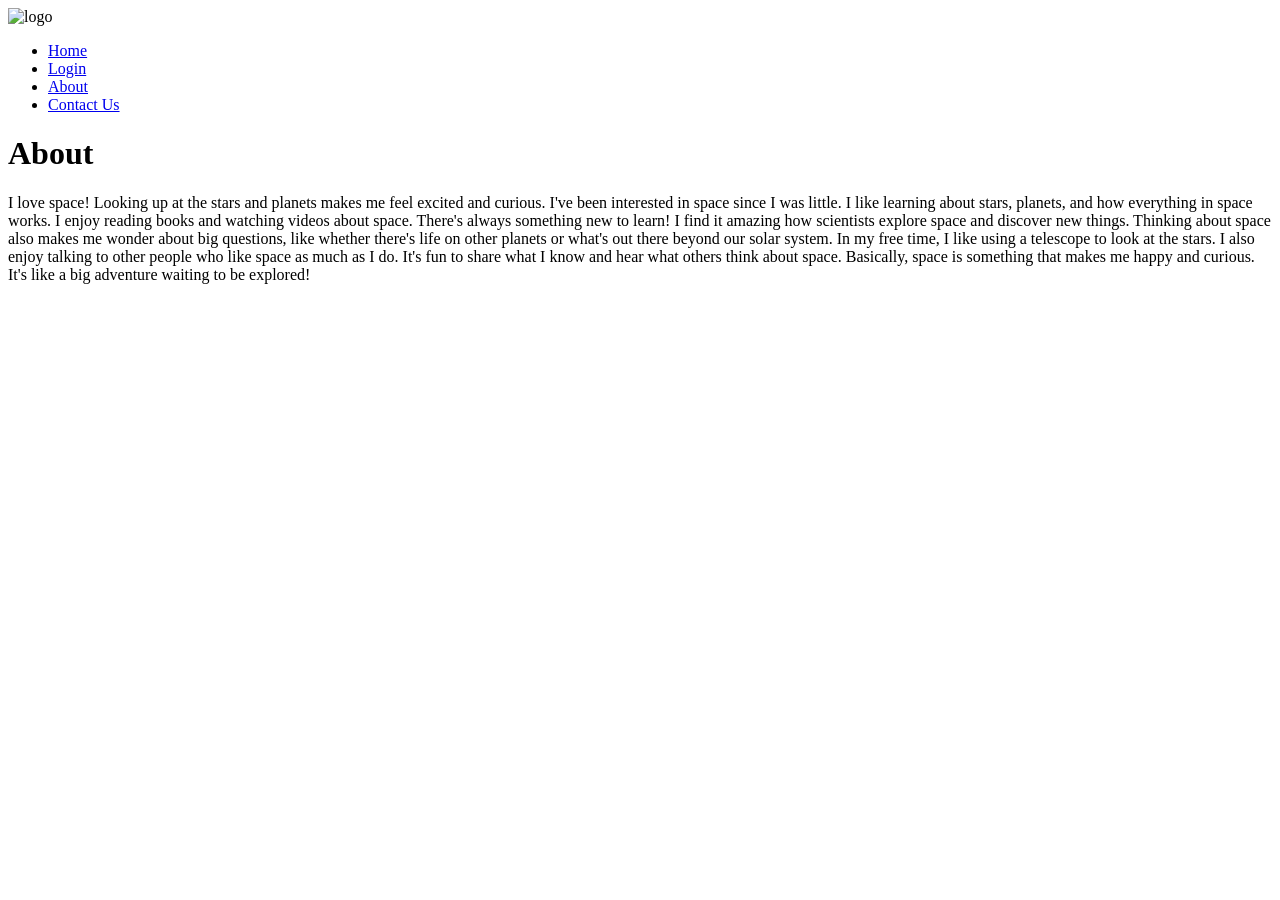
==== docs/page03.html @ 848b3b7b "Update page03.html" ====
<!DOCTYPE html>
<html lang="en">
<head>
    <meta charset="UTF-8">
    <meta name="viewport" content="width=device-width, initial-scale=1.0">
    <title>21131A1237</title>
    <link rel="stylesheet" href="page03.css">
</head>
<body style="overflow: hidden;">
    <div class="space">
        <nav>
            <img src="logo.png" class="logo" alt="logo">
            <ul>
                <li><a href="indez.html">Home</a></li>
                <li><a href="#">Login</a></li>
                <li><a href="page03.html">About</a></li>
                <li><a href="#">Contact Us</a></li>
            </ul>
        </nav>
        <div class="content">
            <h1>About</h1>
            <p>     
                I love space! Looking up at the stars and planets makes me feel excited and curious. I've been interested in space since I was little. I like learning about stars, planets, and how everything in space works.
                
                I enjoy reading books and watching videos about space. There's always something new to learn! I find it amazing how scientists explore space and discover new things.
                
                Thinking about space also makes me wonder about big questions, like whether there's life on other planets or what's out there beyond our solar system.
                
                In my free time, I like using a telescope to look at the stars. I also enjoy talking to other people who like space as much as I do. It's fun to share what I know and hear what others think about space.
                
                Basically, space is something that makes me happy and curious. It's like a big adventure waiting to be explored!
            </p>
        </div>
    </div>
</body>
</html>
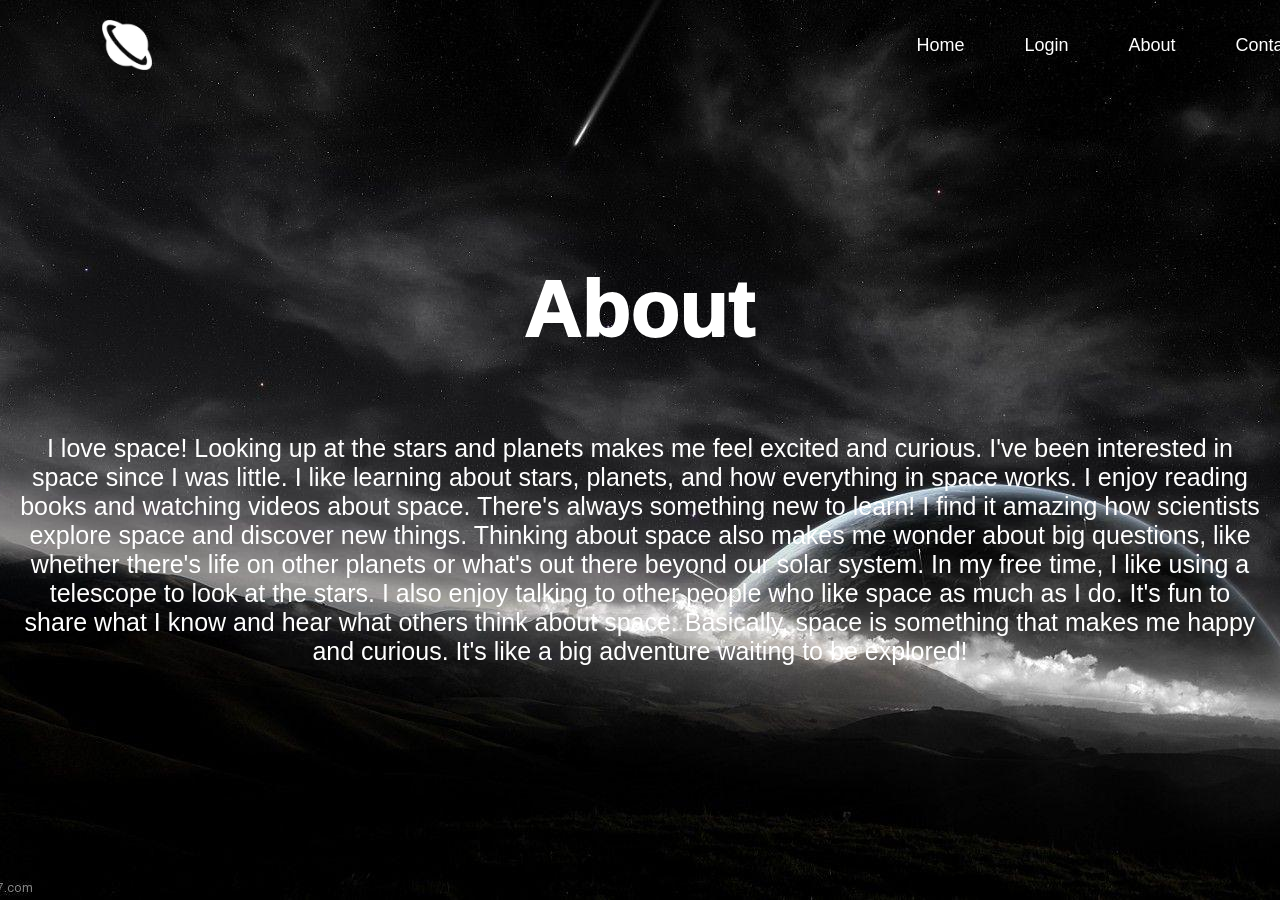
==== commit 918b6cb7: "Update page03.html" ====
--- a/docs/page03.html
+++ b/docs/page03.html
@@ -11,7 +11,7 @@
         <nav>
             <img src="logo.png" class="logo" alt="logo">
             <ul>
-                <li><a href="indez.html">Home</a></li>
+                <li><a href="index.html">Home</a></li>
                 <li><a href="#">Login</a></li>
                 <li><a href="page03.html">About</a></li>
                 <li><a href="#">Contact Us</a></li>
--- a/docs/page03.css
+++ b/docs/page03.css
@@ -0,0 +1,74 @@
+body {
+    margin: 0;
+    padding: 0;
+    overflow: hidden;
+    font-family: 'Trebuchet MS', Arial, sans-serif;
+    color: white;
+}
+
+.content {
+    background: url('background.jpg') center/cover no-repeat;
+    height: 100vh;
+    display: flex;
+    flex-direction: column;
+    align-items: center;
+    justify-content: center;
+    text-align: center;
+    padding: 20px;
+    box-sizing: border-box;
+    font-size: 25px;
+}
+
+
+.content h1{
+    font-size: 80px;
+    transition: 0.5s;
+    -webkit-text-stroke: 2px white;
+
+}
+.content h1:hover{
+    color: transparent;
+}
+
+
+nav {
+    width: 100%;
+    position: absolute;
+    top: 0;
+    left: 0;
+    padding: 20px 8%;
+    display: flex;
+    align-items: center;
+    z-index: 1000; 
+    font-family: 'Trebuchet MS', 'Lucida Sans Unicode', 'Lucida Grande', 'Lucida Sans', Arial, sans-serif;
+}
+
+nav .logo {
+    width: 50px;
+}
+
+nav ul {
+    list-style: none;
+    display: flex; 
+    margin: 0;
+    padding: 0;
+    padding-left: 55%;
+    font-size: large;
+}
+
+nav ul li {
+    margin-left: 60px; 
+    transition: transform 0.5s;
+}
+
+nav ul li:hover {
+    transform: scale(1.2);
+}
+
+nav ul li a {
+    text-decoration: none;
+    color: #ffffff;
+}
+
+
+
